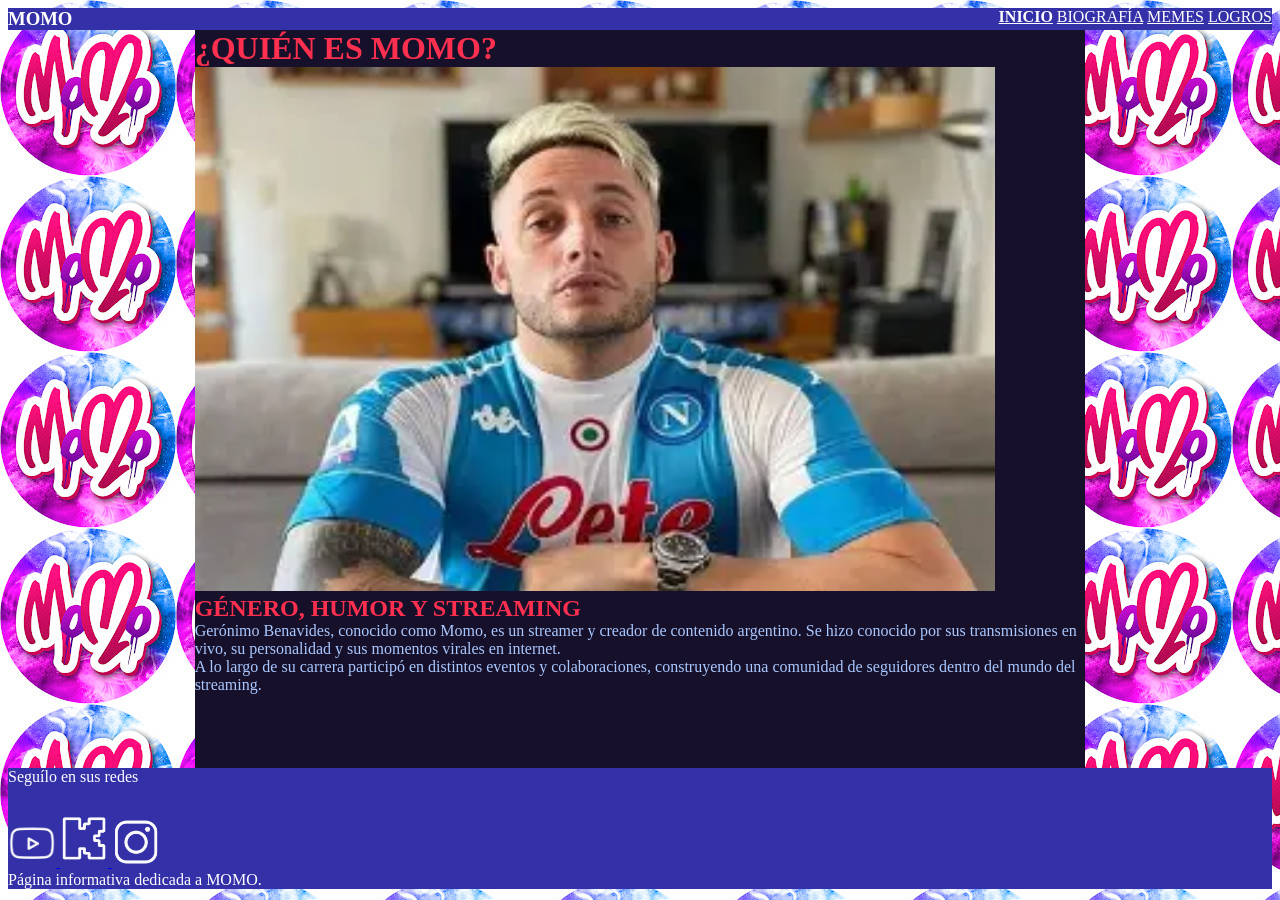
==== index.html @ 8e49b8ca "commit de m 4" ====
<!DOCTYPE html>
<html lang="en">
 
<head>
    <meta charset="UTF-8">
    <meta name="viewport" content="width=device-width, initial-scale=1.0">
    <title>PÁGINA PRINCIPAL</title>
    <link rel="stylesheet" href="estilo.css">
</head>
  
<body>
    <header class="cabezon">
        <h3 class="txtnormal">MOMO</h3>
        <nav>
            <a href="main.html" class="txtnormal"><strong>INICIO</strong></a>
            <a href="biografia.html" class="txtnormal">BIOGRAFÍA</a>
            <a href="memes.html" class="txtnormal">MEMES</a>
            <a href="logros.html" class="txtnormal">LOGROS</a>
        </nav>
    </header>

    <main id="main-index">
        <h1 class="titulos">¿QUIÉN ES MOMO?</h1>
        <img src="assets/momo normal.webp" alt="momo camisa del napoli" class="imgs-grandes">
        <h2 class="titulos">GÉNERO, HUMOR Y STREAMING</h2>
        <p class="parrafos">Gerónimo Benavides, conocido como Momo, es un streamer y creador de contenido argentino. Se
            hizo conocido por sus transmisiones en vivo, su personalidad y sus momentos virales en internet.
            <br>
            A lo largo de su carrera participó en distintos eventos y colaboraciones, construyendo una comunidad de
            seguidores dentro del mundo del streaming.
        </p>
    </main>

    <footer class="paton">
        <p class="txtnormal">Seguílo en sus redes</p>
        <nav>
            <a href="https://www.youtube.com/@MoMoLaDinastia" target="_blank" >
                <img src="assets/logo_youtube.png" alt="logo Youtube" class="logos">
            </a>
            <a href="https://kick.com/momoladinastia" target="_blank">
                <img src="assets/logo_kick.png" alt="logo Kick" class="logos">
            </a>
            <a href="https://www.instagram.com/gero.momo/" target="_blank">
                <img src="assets/logo_instagram.png" alt="logo Instagram" class="logos">
            </a>
        </nav>
        <p class="txtnormal">Página informativa dedicada a MOMO.</p>
    </footer>
</body>

</html>
---- estilo.css ----
body{
    background-image:url(assets/logo\ momo\ youtube.jpg) ;
}
.cabezon{
    background-color: #3430A8;
    display: flex;
    justify-content: space-between;
} 
main{
    background-color: #17102B;
    text-align: left;
    width: 55.67rem;
    margin: 0px auto;
    height: 100vh;
}
.paton{
    background-color: #3430A8;
}
.titulos{
    color: #FF304F;
    margin: 0px;
    border-top: 1px; 
}
.parrafos{
    color: #A9C8FF;
    margin: 0px;
}
.txtnormal{
    color: #fff;
    margin: 0px;
}
.imgs-grandes{
    width: 50rem;
}
.imgs{
    width: 16rem;
}
.logos{
    width: 3rem;
}
.nav-cuadros{
    display: flex;
}
.cuadros{
    background-color: #27203B;
}
#main-index{
    height: 82vh;
}
#main-logros{
    height: 170vh;
}
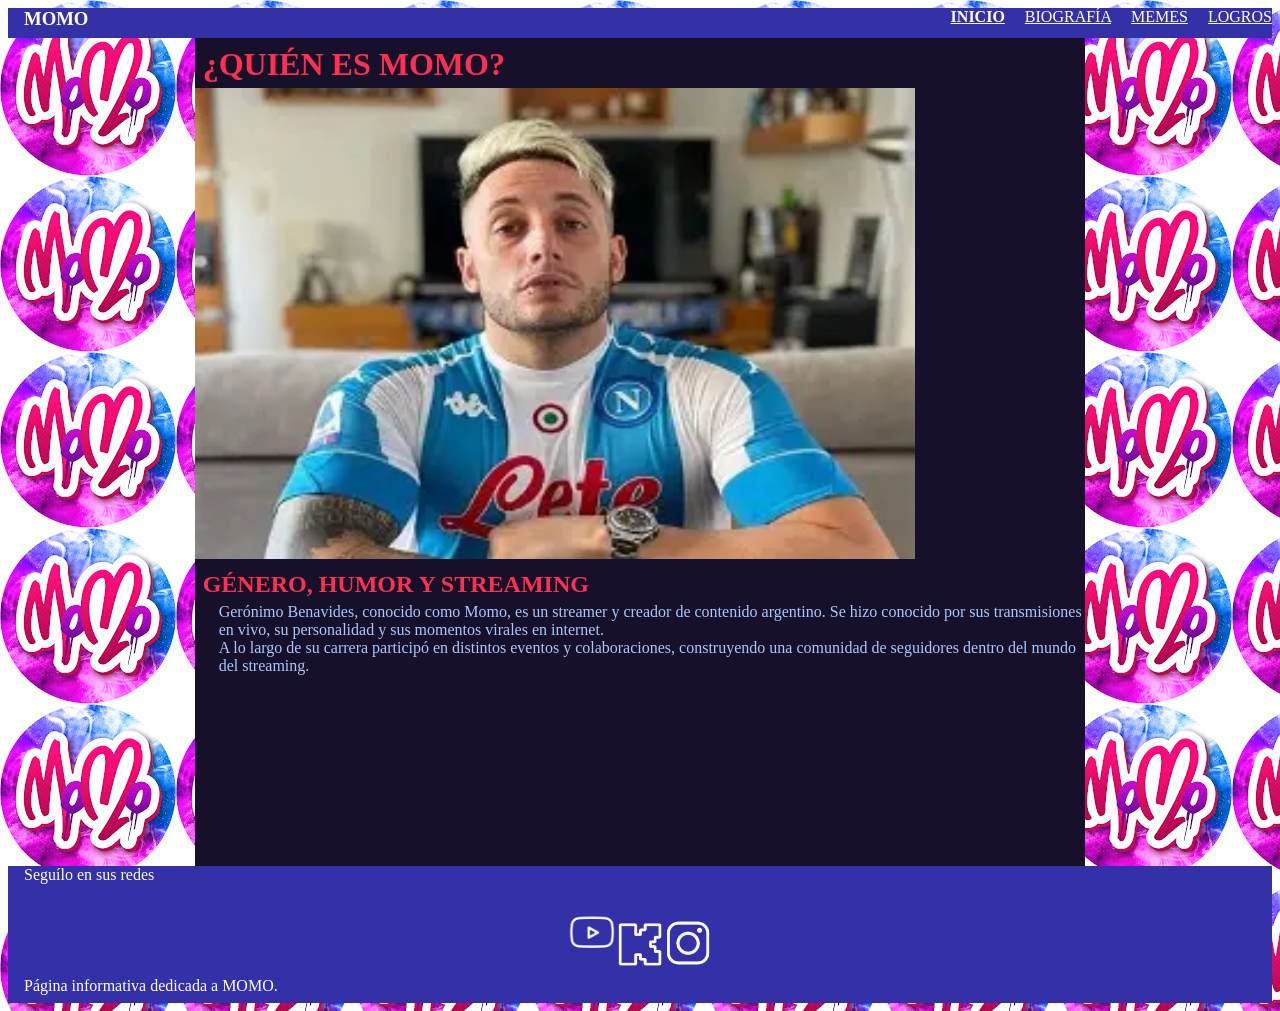
==== commit 84cb599b: "Actualización 8 casa jueves" ====
--- a/index.html
+++ b/index.html
@@ -12,7 +12,7 @@
     <header class="cabezon">
         <h3 class="txtnormal">MOMO</h3>
         <nav>
-            <a href="main.html" class="txtnormal"><strong>INICIO</strong></a>
+            <a href="index.html" class="txtnormal"><strong>INICIO</strong></a>
             <a href="biografia.html" class="txtnormal">BIOGRAFÍA</a>
             <a href="memes.html" class="txtnormal">MEMES</a>
             <a href="logros.html" class="txtnormal">LOGROS</a>
@@ -33,7 +33,7 @@
 
     <footer class="paton">
         <p class="txtnormal">Seguílo en sus redes</p>
-        <nav>
+        <nav class="nav-enlaces">
             <a href="https://www.youtube.com/@MoMoLaDinastia" target="_blank" >
                 <img src="assets/logo_youtube.png" alt="logo Youtube" class="logos">
             </a>
--- a/estilo.css
+++ b/estilo.css
@@ -1,52 +1,118 @@
-body{
-    background-image:url(assets/logo\ momo\ youtube.jpg) ;
+body {
+    background-image: url(assets/logo\ momo\ youtube.jpg);
 }
-.cabezon{
+
+.cabezon {
     background-color: #3430A8;
     display: flex;
     justify-content: space-between;
-} 
-main{
+}
+
+main {
     background-color: #17102B;
     text-align: left;
     width: 55.67rem;
     margin: 0px auto;
-    height: 100vh;
+    height: 10vh;
 }
-.paton{
+
+.paton {
     background-color: #3430A8;
 }
-.titulos{
+
+.titulos {
     color: #FF304F;
-    margin: 0px;
-    border-top: 1px; 
+    padding-top: 0.5rem;
+    padding-bottom: 0.3rem;
+    margin-left: 0.5rem;
+    margin-top: 0rem;
+    margin-bottom: 0rem;
 }
-.parrafos{
+
+.parrafos {
     color: #A9C8FF;
-    margin: 0px;
+    padding-bottom: 0.5rem;
+    margin-left: 1.5rem;
+    margin-top: 0px;
+    margin-bottom: 0px;
 }
-.txtnormal{
+
+.txtnormal {
     color: #fff;
-    margin: 0px;
+    padding-bottom: 0.5rem;
+    margin-left: 1rem;
+    margin-top: 0px;
+    margin-bottom: 0px;
+
+
 }
-.imgs-grandes{
-    width: 50rem;
+
+.imgs-grandes {
+    width: 45rem;
 }
-.imgs{
+
+.imgs-mid {
+    width: 32rem;
+}
+
+.imgs {
     width: 16rem;
 }
-.logos{
+
+.logos {
     width: 3rem;
 }
-.nav-cuadros{
+
+.nav-cuadros {
     display: flex;
+    margin: 0rem auto;
+    justify-content: space-around;
 }
-.cuadros{
+
+.nav-enlaces {
+    display: flex;
+    justify-content: center;
+}
+
+.sectioncuadros {
+    display: flex;
+    flex-wrap:wrap ;
+    margin: 0.1rem;
+    justify-content: space-around;
+}
+
+.cuadros {
     background-color: #27203B;
+    border-radius: 1rem;
+    display: flex;
+    flex-direction: column;
 }
-#main-index{
-    height: 82vh;
+
+.txtdescripcion {
+    color: #fff;
+    text-align: left;
 }
-#main-logros{
-    height: 170vh;
+
+#main-index {
+    height: 92vh;
 }
+
+#main-biografia {
+    height: 255vh;
+}
+
+#main-memes {
+    height: 257vh;
+}
+
+#main-logros {
+    height: 275vh;
+}
+
+#antartida {
+    width: 14rem;
+}
+
+#momo-CA {
+    width: 40rem;
+}
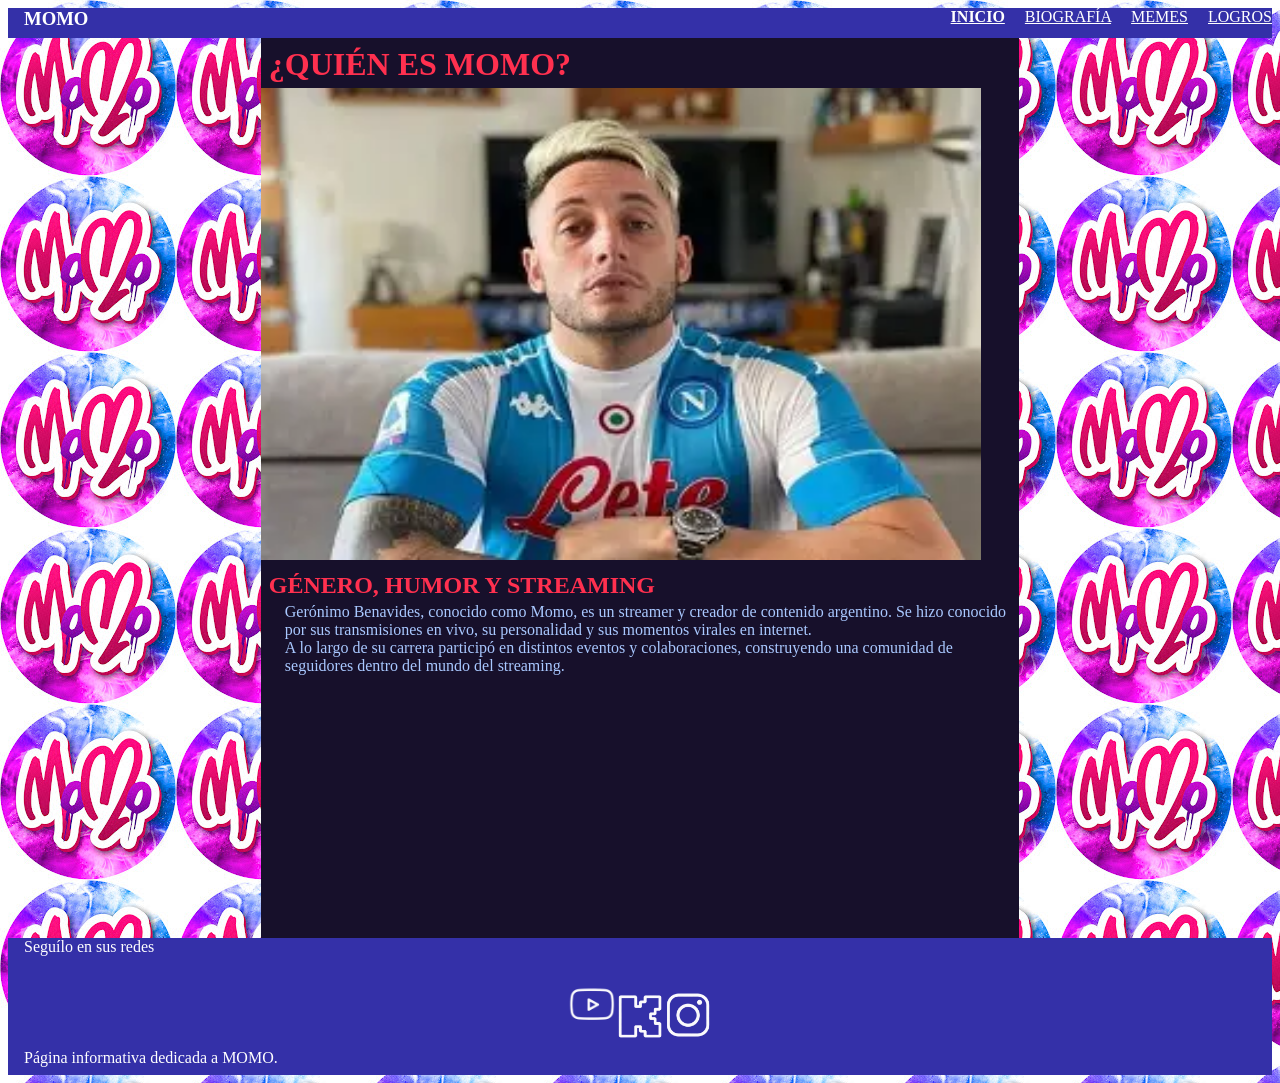
==== commit 2b98e5c1: "commit 9 taller" ====
--- a/index.html
+++ b/index.html
@@ -21,7 +21,7 @@
 
     <main id="main-index">
         <h1 class="titulos">¿QUIÉN ES MOMO?</h1>
-        <img src="assets/momo normal.webp" alt="momo camisa del napoli" class="imgs-grandes">
+        <img src="assets/momo normal.webp" alt="momo camisa del napoli" class="imgprincipal">
         <h2 class="titulos">GÉNERO, HUMOR Y STREAMING</h2>
         <p class="parrafos">Gerónimo Benavides, conocido como Momo, es un streamer y creador de contenido argentino. Se
             hizo conocido por sus transmisiones en vivo, su personalidad y sus momentos virales en internet.
--- a/estilo.css
+++ b/estilo.css
@@ -11,9 +11,9 @@
 main {
     background-color: #17102B;
     text-align: left;
-    width: 55.67rem;
+    width: 60%;
     margin: 0px auto;
-    height: 10vh;
+    height: 100vh;
 }
 
 .paton {
@@ -43,8 +43,6 @@
     margin-left: 1rem;
     margin-top: 0px;
     margin-bottom: 0px;
-
-
 }
 
 .imgs-grandes {
@@ -94,25 +92,21 @@
 }
 
 #main-index {
-    height: 92vh;
+    height: 100vh;
 }
 
 #main-biografia {
-    height: 255vh;
+    height: 205vh;
 }
 
 #main-memes {
-    height: 257vh;
+    height: 207vh;
 }
 
-#main-logros {
-    height: 275vh;
+.imgprincipal{
+width: 95%;
 }
 
 #antartida {
     width: 14rem;
 }
-
-#momo-CA {
-    width: 40rem;
-}
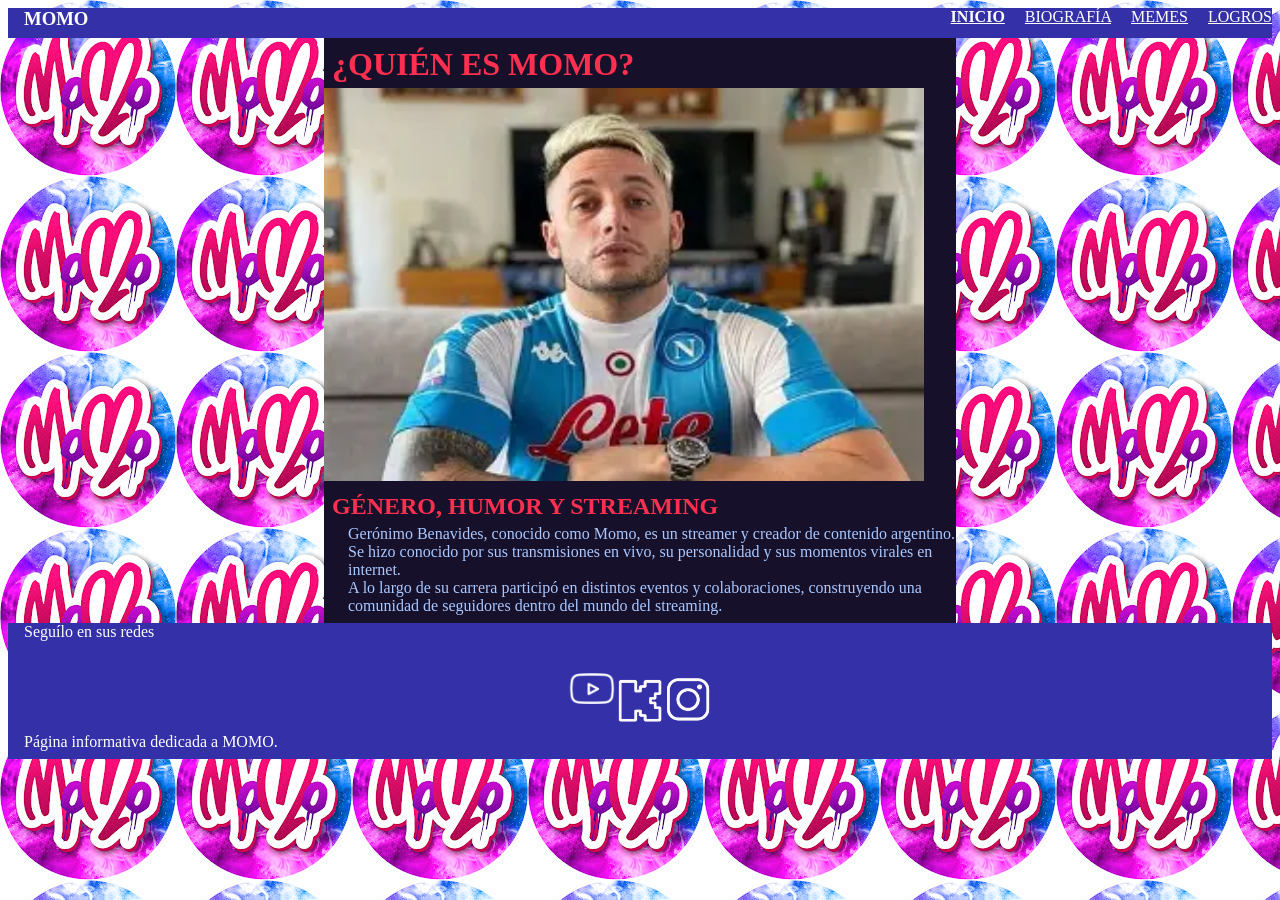
==== commit 7e644a7f: "commit 11 taller" ====
--- a/index.html
+++ b/index.html
@@ -1,16 +1,23 @@
 <!DOCTYPE html>
 <html lang="en">
- 
+
 <head>
     <meta charset="UTF-8">
     <meta name="viewport" content="width=device-width, initial-scale=1.0">
     <title>PÁGINA PRINCIPAL</title>
     <link rel="stylesheet" href="estilo.css">
 </head>
-  
+
 <body>
+
+    <!-- class cabezon para que en todas las paginas sea igual el header -->
+    <!-- class titulos para los titulos al inicio de un texto o seccion dedicada a un tema en especifico
+         class parrafos para textos destinados a explicar una imagen o titulo
+          class txtnormal para textos que no son ni titulso ni parrafos ya que no tienen la importancia de un titulo ni tanta informacion como un parrafo  -->
+
     <header class="cabezon">
         <h3 class="txtnormal">MOMO</h3>
+        <!-- nav para guardar todos lo enlaces a las otras paginas -->
         <nav>
             <a href="index.html" class="txtnormal"><strong>INICIO</strong></a>
             <a href="biografia.html" class="txtnormal">BIOGRAFÍA</a>
@@ -31,10 +38,13 @@
         </p>
     </main>
 
+    <!-- class paton para que en todas las paginas sea igual el footer -->
+
     <footer class="paton">
         <p class="txtnormal">Seguílo en sus redes</p>
+        <!-- class nav-enlaces para los enlaces a las distintas redes sociales del MOMO-->
         <nav class="nav-enlaces">
-            <a href="https://www.youtube.com/@MoMoLaDinastia" target="_blank" >
+            <a href="https://www.youtube.com/@MoMoLaDinastia" target="_blank">
                 <img src="assets/logo_youtube.png" alt="logo Youtube" class="logos">
             </a>
             <a href="https://kick.com/momoladinastia" target="_blank">
--- a/estilo.css
+++ b/estilo.css
@@ -11,7 +11,7 @@
 main {
     background-color: #17102B;
     text-align: left;
-    width: 60%;
+    width: 50%;
     margin: 0px auto;
     height: 100vh;
 }
@@ -45,45 +45,48 @@
     margin-bottom: 0px;
 }
 
+.contenedor{
+    display: flex;
+}
+
 .imgs-grandes {
-    width: 45rem;
+    width: 94%;
 }
 
 .imgs-mid {
-    width: 32rem;
+    width: 90%;
 }
 
 .imgs {
-    width: 16rem;
+    width: 100%;;
 }
 
 .logos {
     width: 3rem;
 }
-
+/* section cuadros para organizar y contener los cuadros */
 .nav-cuadros {
     display: flex;
     margin: 0rem auto;
     justify-content: space-around;
 }
-
+/* class nav enlaces para ordenar los enlaces a las redes sociales del MOMO */
 .nav-enlaces {
     display: flex;
     justify-content: center;
 }
-
+/* section cuadros para organizar y contener los cuadros */
 .sectioncuadros {
     display: flex;
-    flex-wrap:wrap ;
-    margin: 0.1rem;
     justify-content: space-around;
+    width: 100%;
+    flex-wrap: wrap;
 }
-
+/* cuadros para divs con enlaces en forma de imagenes */
 .cuadros {
     background-color: #27203B;
     border-radius: 1rem;
-    display: flex;
-    flex-direction: column;
+    width: 30%;
 }
 
 .txtdescripcion {
@@ -91,22 +94,31 @@
     text-align: left;
 }
 
+.tarjetas{
+    width: 40%;
+}
+/* memes memes quietos */
+.tarjetitas{
+    width: 47%;
+}
 #main-index {
-    height: 100vh;
+    height: auto;
 }
 
 #main-biografia {
-    height: 205vh;
+    height: auto;
 }
 
 #main-memes {
-    height: 207vh;
+    height: auto;
 }
-
-.imgprincipal{
-width: 95%;
+#main-logros{
+height: auto;
+}
+.imgprincipal {
+    width: 95%;
 }
 
 #antartida {
     width: 14rem;
-}
+}
